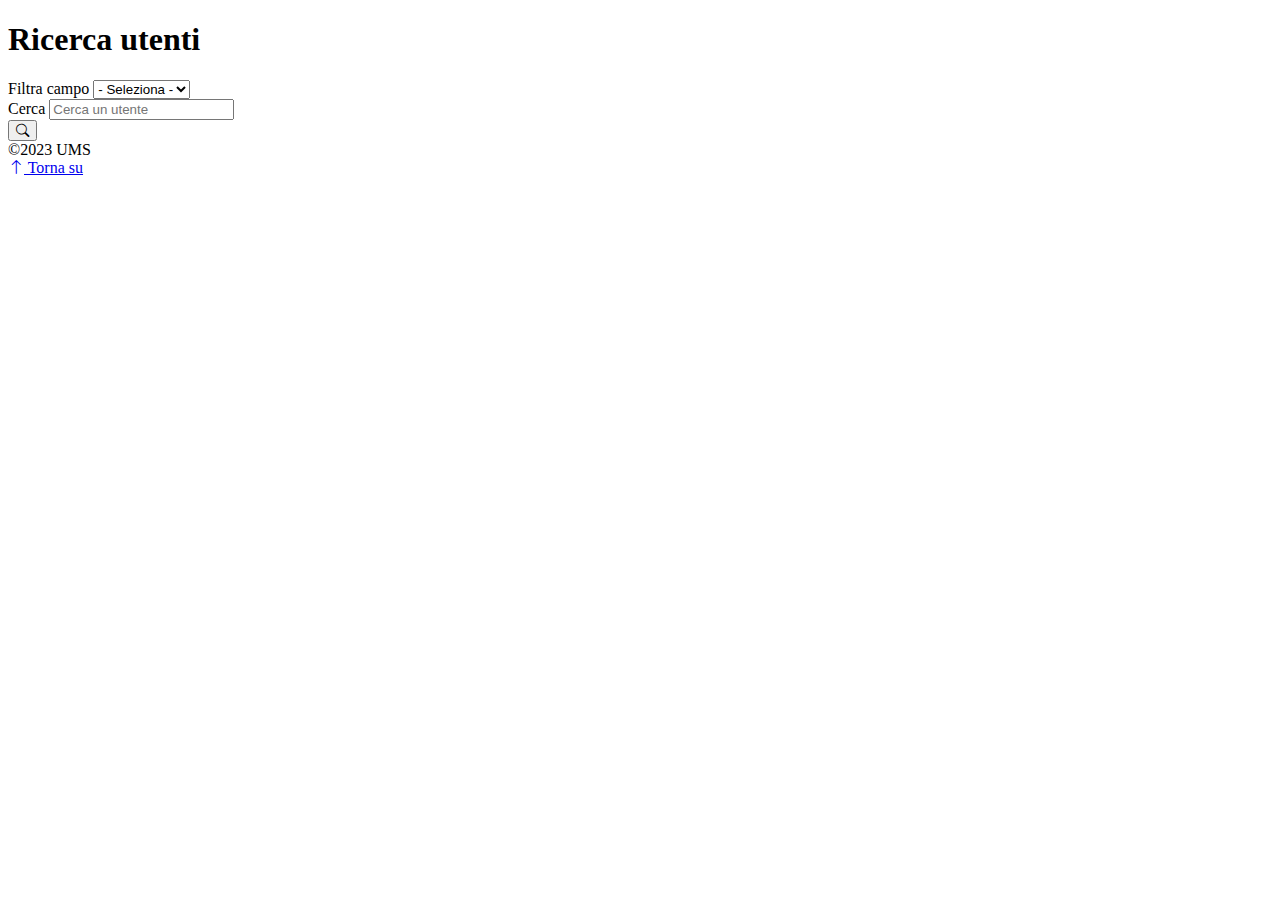
==== D6/index.html @ 1cb50952 "Update D6" ====
<!doctype html>
<html lang="it">
  <head>
    <meta charset="utf-8">
    <meta name="viewport" content="width=device-width, initial-scale=1">
    <title>D6 - Search User</title>
    <link href="https://cdn.jsdelivr.net/npm/bootstrap@5.3.1/dist/css/bootstrap.min.css" rel="stylesheet" integrity="sha384-4bw+/aepP/YC94hEpVNVgiZdgIC5+VKNBQNGCHeKRQN+PtmoHDEXuppvnDJzQIu9" crossorigin="anonymous">
    <link rel="stylesheet" href="https://cdn.jsdelivr.net/npm/bootstrap-icons@1.10.5/font/bootstrap-icons.css">
  </head>
  <body>
    <header class="sticky-top shadow">
        <nav class="navbar navbar-expand-sm navbar-light bg-light">
          <div class="container">
            <div class="row row w-100 align-items-center">
                <div class="col-12 text-center">
                  <h1>Ricerca utenti</h1>
                </div>
                <div class="col-12 col-md-5 mb-3">
                  <label for="choose" class="form-label">Filtra campo</label>
                  <select class="form-select" name="chooseOptioon" id="chooseOptioon">
                    <option selected disabled>- Seleziona -</option>
                    <option value="email">Email</option>
                    <option value="username">Username</option>
                    <option value="name">Name</option>
                  </select>
                </div>
                <div class="col-12 col-md-5 mb-3">
                  <label for="searchText" class="form-label">Cerca</label>
                  <input type="text" id="searchText" class="form-control" placeholder="Cerca un utente" aria-label="Cerca un utente" aria-describedby="searchText">
                </div>
                <div class="col-12 col-md-2 mt-3">
                  <button class="btn btn-dark input-group-text" onclick="searchUser()" id="searcBtn">
                    <i class="bi bi-search"></i>
                  </button>
                </div>
            </div>
        </div>
      </nav>
    </header>
    <main>
        <div class="container min-vh-100">
            <div class="row py-5">
              <div class="col">
                <div id="usersResponse"></div>
              </div>
            </div>
        </div>
    </main>
    <footer class="bg-dark py-4 text-white">
      <div class="container">
        <div class="row">
          <div class="col"><span>&copy2023 UMS</span></div>
          <div class="col text-end"><a href="#" class="text-white"><i class="bi bi-arrow-up"></i> Torna su</a></div>
        </div>
      </div>
    </footer>
    <script src="https://cdn.jsdelivr.net/npm/bootstrap@5.3.1/dist/js/bootstrap.bundle.min.js" integrity="sha384-HwwvtgBNo3bZJJLYd8oVXjrBZt8cqVSpeBNS5n7C8IVInixGAoxmnlMuBnhbgrkm" crossorigin="anonymous"></script>
    <script src="main.js"></script>
  </body>
</html>
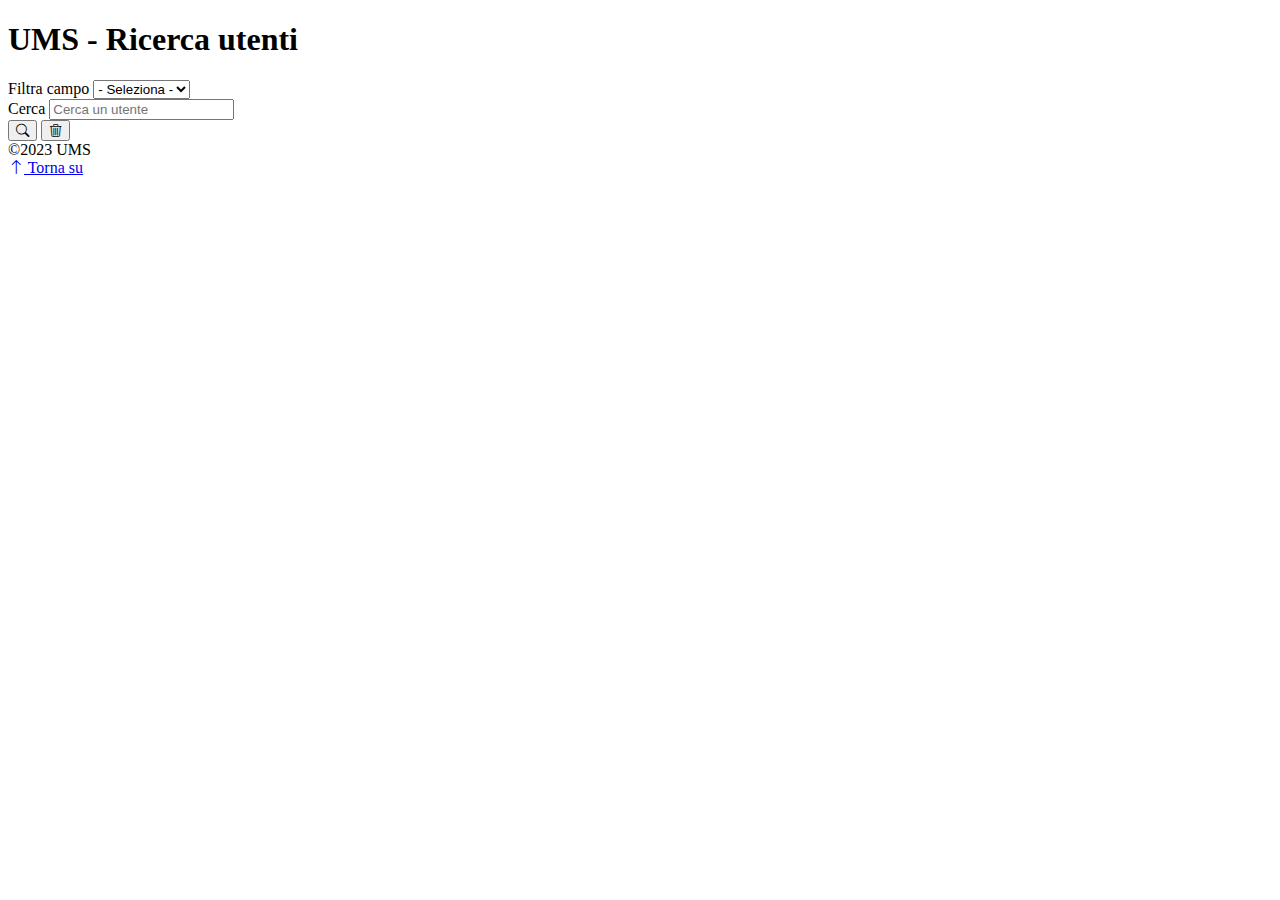
==== commit 82da42ac: "update reset filter d6" ====
--- a/D6/index.html
+++ b/D6/index.html
@@ -13,11 +13,11 @@
           <div class="container">
             <div class="row row w-100 align-items-center">
                 <div class="col-12 text-center">
-                  <h1>Ricerca utenti</h1>
+                  <h1>UMS - Ricerca utenti</h1>
                 </div>
-                <div class="col-12 col-md-5 mb-3">
+                <div class="col-12 col-md-4 mb-3">
                   <label for="choose" class="form-label">Filtra campo</label>
-                  <select class="form-select" name="chooseOptioon" id="chooseOptioon">
+                  <select class="form-select" name="chooseOptioon" id="chooseOptioon" required>
                     <option selected disabled>- Seleziona -</option>
                     <option value="email">Email</option>
                     <option value="username">Username</option>
@@ -26,12 +26,17 @@
                 </div>
                 <div class="col-12 col-md-5 mb-3">
                   <label for="searchText" class="form-label">Cerca</label>
-                  <input type="text" id="searchText" class="form-control" placeholder="Cerca un utente" aria-label="Cerca un utente" aria-describedby="searchText">
+                  <input type="text" id="searchText" class="form-control" placeholder="Cerca un utente" aria-label="Cerca un utente" aria-describedby="searchText" required>
                 </div>
-                <div class="col-12 col-md-2 mt-3">
-                  <button class="btn btn-dark input-group-text" onclick="searchUser()" id="searcBtn">
-                    <i class="bi bi-search"></i>
-                  </button>
+                <div class="col-12 col-md-3 mt-3">
+                  <div class="d-flex">
+                    <button class="btn btn-dark input-group-text me-1" onclick="searchUser()" id="searchBtn">
+                      <i class="bi bi-search"></i>
+                    </button>
+                    <button class="btn btn-danger input-group-text d-none" onclick="resetSearch()" id="resetBtn">
+                      <i class="bi bi-trash3"></i>
+                    </button>
+                  </div>
                 </div>
             </div>
         </div>
